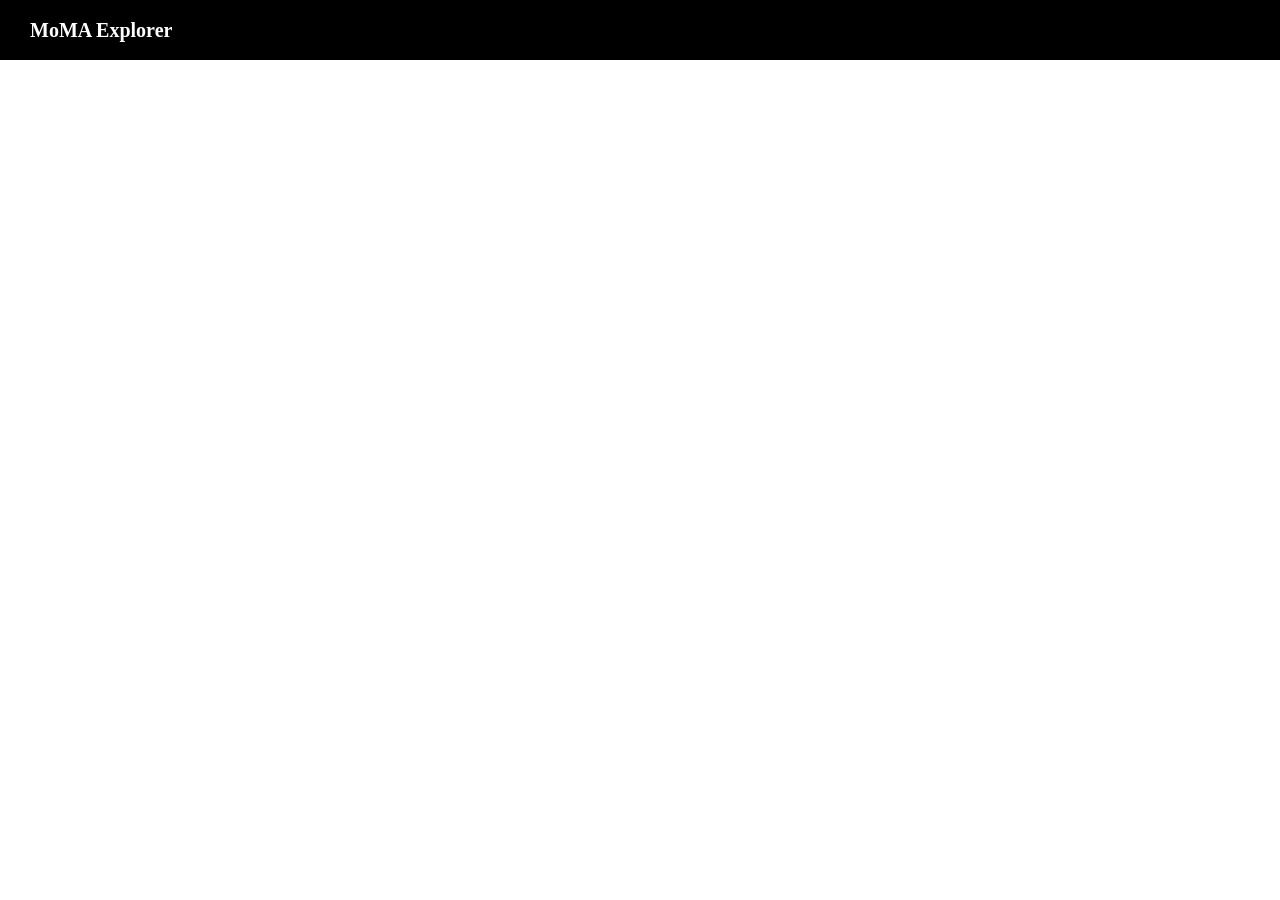
==== artist.html @ 9fc9b80a "started on the map" ====
<!DOCTYPE html>
<html>
<head>
  <title>Artist</title>
  <link rel="stylesheet" href="css/style.css">
</head>

<body>

<nav class="navbar">
  <a href="index.html" class="logo">MoMA Explorer</a>
</nav>

<div class="main">
  <h1 id="name"></h1>
  <div id="works"></div>
</div>

<script src="js/artist.js"></script>

</body>
</html>
---- css/style.css ----
body {
  margin: 0;
  font-family: serif;
}

/* NAVBAR */
.navbar {
  position: fixed;
  top: 0;
  left: 0;
  width: 100%;
  height: 60px;

  background-color: black;

  display: flex;
  align-items: center;

  padding: 0 30px;
}

/* navbar text */
.navbar a {
  color: white;
  text-decoration: none;
  font-size: 20px;
  font-weight: bold;
}

/* MAIN CONTENT */
.main {
  margin-top: 60px;
  padding: 40px;
  text-align: center;
}

/* BUTTON CONTAINER */
.buttons {
  display: flex;
  justify-content: center;
  gap: 30px;
  margin-top: 80px;
}

.buttons a {
  background-color: black;
  color: white;
  padding: 15px 25px;
  border-radius: 8px;
  text-decoration: none;
  font-weight: bold;
}

.buttons a:hover {
  background-color: #444;
}


.logo {
  color: white;
  text-decoration: none;
  font-size: 22px;
  font-weight: bold;
}

.logo:hover {
  color: #ccc;
}

#map {
  width: 80%;
  height: 70vh;
  margin: 20px auto; /* THIS centers it */
}

#country-list {
  width: 70%;
  margin: 20px auto;
  text-align: left;
  background: #f9f9f9;
  padding: 15px;
  border-radius: 8px;
  max-height: 200px;
  overflow-y: auto;
}
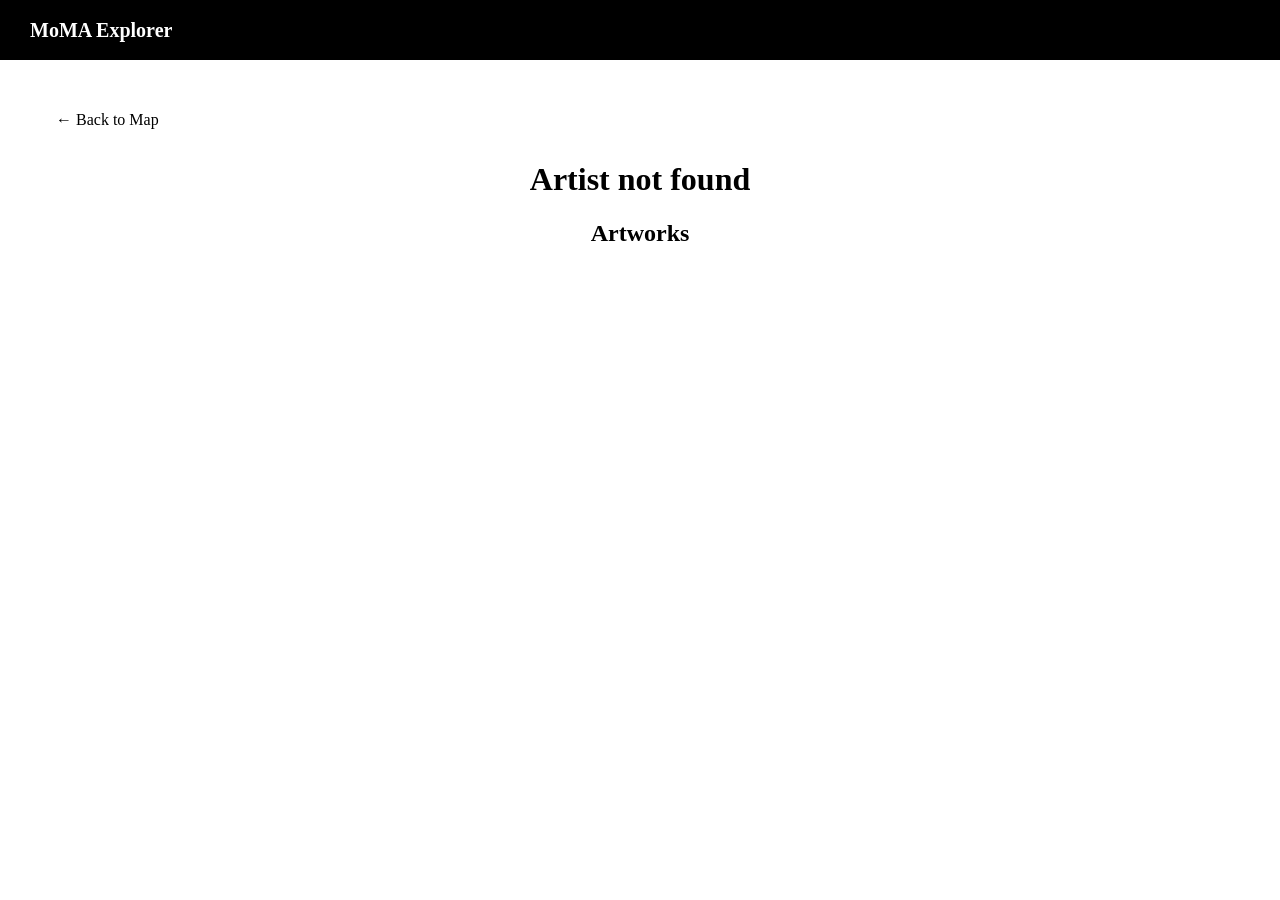
==== commit a30e1c90: "added some stuff" ====
--- a/artist.html
+++ b/artist.html
@@ -12,11 +12,20 @@
 </nav>
 
 <div class="main">
+
+  <button class="back-link">← Back</button>
+
   <h1 id="name"></h1>
+
+  <div id="details"></div>
+
+  <h2>Artworks</h2>
+  <p id="works-count"></p>
   <div id="works"></div>
+
 </div>
 
 <script src="js/artist.js"></script>
 
 </body>
-</html>
+</html>
--- a/css/style.css
+++ b/css/style.css
@@ -2,7 +2,27 @@
   margin: 0;
   font-family: serif;
 }
-
+/* HOMEPAGE BUTTONS */
+.buttons {
+  display: flex;
+  justify-content: center;
+  gap: 30px;
+  margin-top: 80px;
+}
+
+.buttons a {
+  background-color: black;
+  color: white;
+  padding: 15px 25px;
+  border-radius: 8px;
+  text-decoration: none;
+  font-weight: bold;
+  display: inline-block;
+}
+
+.buttons a:hover {
+  background-color: #444;
+}
 /* NAVBAR */
 .navbar {
   position: fixed;
@@ -10,12 +30,9 @@
   left: 0;
   width: 100%;
   height: 60px;
-
-  background-color: black;
-
+  background-color: black;
   display: flex;
   align-items: center;
-
   padding: 0 30px;
 }
 
@@ -25,6 +42,14 @@
   text-decoration: none;
   font-size: 20px;
   font-weight: bold;
+}
+
+.logo {
+  font-size: 22px;
+}
+
+.logo:hover {
+  color: #ccc;
 }
 
 /* MAIN CONTENT */
@@ -34,52 +59,229 @@
   text-align: center;
 }
 
-/* BUTTON CONTAINER */
-.buttons {
-  display: flex;
-  justify-content: center;
+/* === NEW LAYOUT === */
+.explorer-layout {
+  display: flex;
   gap: 30px;
-  margin-top: 80px;
-}
-
-.buttons a {
-  background-color: black;
-  color: white;
-  padding: 15px 25px;
-  border-radius: 8px;
-  text-decoration: none;
-  font-weight: bold;
-}
-
-.buttons a:hover {
-  background-color: #444;
-}
-
-
-.logo {
-  color: white;
-  text-decoration: none;
-  font-size: 22px;
-  font-weight: bold;
-}
-
-.logo:hover {
-  color: #ccc;
-}
-
+  width: 90%;
+  margin: 20px 0;   /* removes centering */
+  padding-left: 5px; /* slight spacing from edge */
+  align-items: flex-start;
+}
+
+/* SIDEBAR */
+.sidebar {
+  width: 18%;
+  background: #f4f4f4;
+  padding: 0px;
+  border-radius: 10px;
+  text-align: left; /* override center */
+}
+
+/* button ONLY in sidebar */
+.sidebar button {
+  width: 90%;
+  padding: 10px;
+  font-weight: bold;
+  margin: 10px;
+  cursor: pointer;
+}
+.sidebar label {
+  display: block;
+  font-weight: bold;
+  margin-top: 10px;
+  margin-bottom: 5px;
+}
+
+.sidebar select {
+  width: 60%;
+  padding: 0px;
+  margin-bottom: 10px;
+  font-family: serif;
+}
+/* MAP */
 #map {
-  width: 80%;
+  width: 90%;
   height: 70vh;
-  margin: 20px auto; /* THIS centers it */
-}
-
+}
+
+/* COUNTRY LIST */
 #country-list {
-  width: 70%;
-  margin: 20px auto;
-  text-align: left;
+  width: 100%;
+  margin-top: 10px;
+  max-height: 60vh;
+  overflow-y: auto;
   background: #f9f9f9;
-  padding: 15px;
-  border-radius: 8px;
-  max-height: 200px;
-  overflow-y: auto;
-}
+  padding: 10px;
+  border-radius: 8px;
+}
+
+
+/* SIDEBAR COUNTRY LINKS */
+
+.country-block {
+  margin-bottom: 12px;
+}
+
+.country-link {
+  display: block;
+  color: black;
+  font-weight: bold;
+  text-decoration: none;
+  padding: 6px;
+}
+
+.country-link:hover {
+  background-color: black;
+  color: white;
+}
+
+.subsection-list {
+  margin-left: 15px;
+  margin-top: 4px;
+}
+
+.subsection-link {
+  display: block;
+  color: #444;
+  text-decoration: none;
+  font-size: 14px;
+  padding: 4px 6px;
+}
+
+.subsection-link:hover {
+  background-color: #ddd;
+}
+
+
+/* COUNTRY PAGE */
+
+.subgroup-container {
+  display: flex;
+  flex-direction: column;
+  gap: 12px;
+  max-width: 500px;
+  margin: 30px auto;
+}
+
+.subgroup-card {
+  display: block;
+  background-color: #f4f4f4;
+  color: black;
+  text-decoration: none;
+  padding: 15px 20px;
+  border-radius: 8px;
+  border: 1px solid #ddd;
+  font-weight: bold;
+}
+
+.subgroup-card:hover {
+  background-color: black;
+  color: white;
+}
+
+.artist-list-item {
+  max-width: 500px;
+  margin: 8px auto;
+  padding: 10px;
+  background-color: #f7f7f7;
+  border-radius: 6px;
+}
+
+.artist-list-item:hover {
+  background-color: #e0e0e0;
+}
+
+.back-link {
+  display: flex;              /*  turn it into a flex container */
+  align-items: center;        /*  vertical centering FIX */
+  justify-content: center;    /*  horizontal centering */
+
+  height: 40px;               /*  gives stable vertical space */
+  padding: 0 16px;            /*  remove vertical padding */
+
+  background: none;
+  border: none;
+  font-family: serif;
+  font-size: 16px;
+
+  cursor: pointer;
+  line-height: 1;             /*  removes extra text spacing */
+}
+
+.back-link:hover {
+  text-decoration: underline;
+}
+
+.back-container {
+  position: static;      /* ✅ removes fixed positioning */
+  margin-bottom: 20px;   /* spacing below button */
+  text-align: left;      /* ✅ aligns left */
+}
+
+
+#timeline {
+  max-width: 800px;
+  margin: 0 auto;
+}
+
+.decade-section {
+  margin-bottom: 40px;
+}
+
+.decade-section h2 {
+  border-bottom: 2px solid black;
+  padding-bottom: 5px;
+}
+
+.artist-list {
+  display: flex;
+  flex-direction: column;
+  gap: 6px;
+}
+
+#works {
+  display: grid;
+
+  grid-template-columns: repeat(3, 1fr);  /* ✅ 2 per row */
+
+  gap: 20px;
+  margin-top: 20px;
+  padding-bottom: 80px;
+}
+
+
+.art-card img {
+  width: 100%;
+  height: 160px;        /* ✅ smaller + consistent */
+  object-fit: contain;  /* ✅ keeps full artwork visible */
+  border-radius: 6px;
+  background: white;
+}
+
+.art-card {
+  background: #f9f9f9;
+  padding: 10px;
+  border-radius: 8px;
+  text-align: center;
+}
+
+.decade-button {
+  width: 100%;
+  text-align: center;
+  padding: 10px 14px;
+  margin-top: 10px;
+  border: 1px solid #ccc;
+  background-color: #f5f5f5;
+  cursor: pointer;
+  
+  font-family: "Georgia", "Times New Roman", serif;
+  font-size: 1.5rem;
+  letter-spacing: 1px;
+
+  border-radius: 6px;
+}
+
+.decade-button:hover {
+  background-color: #e0e0e0;
+}
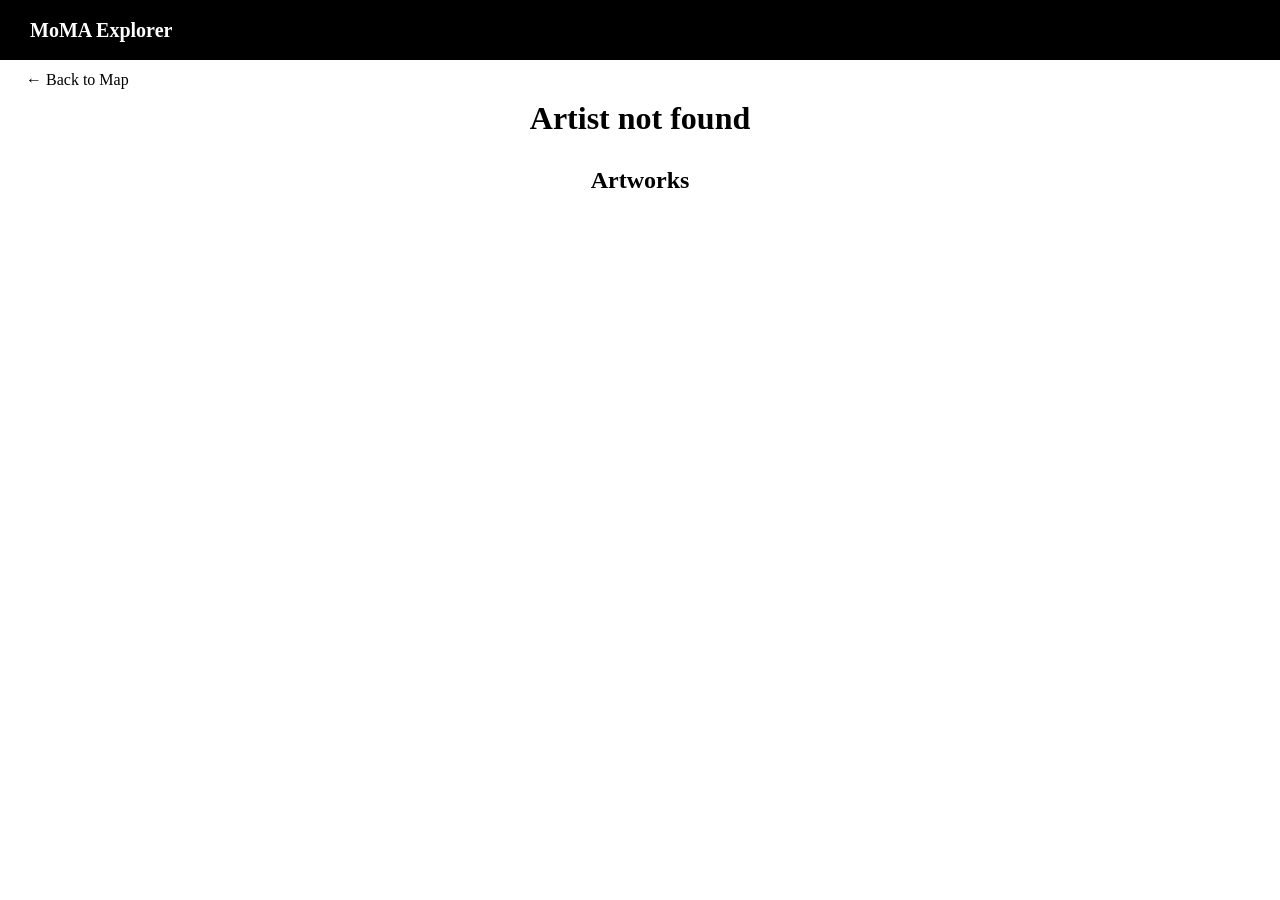
==== commit f8349dfc: "country alias and formatting" ====
--- a/artist.html
+++ b/artist.html
@@ -13,19 +13,31 @@
 
 <div class="main">
 
-  <button class="back-link">← Back</button>
+  <!-- ✅ BACK BUTTON (outside content, always left) -->
+  <button class="back-global back-link">← Back</button>
 
-  <h1 id="name"></h1>
+  <div class="content-container">
 
-  <div id="details"></div>
+    <h1 class="page-title" id="name"></h1>
 
-  <h2>Artworks</h2>
-  <p id="works-count"></p>
-  <div id="works"></div>
+    <p class="page-blurb" id="artist-blurb"></p>
+
+    <div id="details"></div>
+
+    <h2>Artworks</h2>
+    <p id="works-count"></p>
+    <div id="works"></div>
+
+  </div>
 
 </div>
 
 <script src="js/artist.js"></script>
 
+<div id="image-modal" class="image-modal">
+  <span class="close-modal">&times;</span>
+  <img id="modal-image" />
+</div>
+
 </body>
 </html>
--- a/css/style.css
+++ b/css/style.css
@@ -2,6 +2,7 @@
   margin: 0;
   font-family: serif;
 }
+
 /* HOMEPAGE BUTTONS */
 .buttons {
   display: flex;
@@ -23,6 +24,7 @@
 .buttons a:hover {
   background-color: #444;
 }
+
 /* NAVBAR */
 .navbar {
   position: fixed;
@@ -36,7 +38,6 @@
   padding: 0 30px;
 }
 
-/* navbar text */
 .navbar a {
   color: white;
   text-decoration: none;
@@ -56,16 +57,63 @@
 .main {
   margin-top: 60px;
   padding: 40px;
-  text-align: center;
-}
-
-/* === NEW LAYOUT === */
+}
+
+/* ✅ centered content column */
+.content-container {
+  max-width: 700px;
+  margin: 0 auto;
+  text-align: center;
+}
+
+/* ✅ HEADER ROW (THIS FIXES YOUR ALIGNMENT) */
+.header-row {
+  position: relative;
+  display: block;
+  margin-bottom: 10px;
+}
+
+/* back button aligned to left of content column */
+.back-link {
+  position: absolute;
+  left: 0;
+  top: 50%;
+  transform: translateY(-50%);
+
+  background: none;
+  border: none;
+  font-family: serif;
+  font-size: 16px;
+  cursor: pointer;
+  text-align: left;
+}
+
+.back-link:hover {
+  text-decoration: underline;
+}
+
+/* centered title */
+.page-title {
+  margin: 0;
+  text-align: center;
+}
+
+/* blurb under title */
+.page-blurb {
+  max-width: 600px;
+  margin: 10px auto 30px auto;
+  font-size: 15px;
+  color: #444;
+  line-height: 1.5;
+}
+
+/* === MAP LAYOUT === */
 .explorer-layout {
   display: flex;
   gap: 30px;
   width: 90%;
-  margin: 20px 0;   /* removes centering */
-  padding-left: 5px; /* slight spacing from edge */
+  margin: 20px 0;
+  padding-left: 5px;
   align-items: flex-start;
 }
 
@@ -73,12 +121,10 @@
 .sidebar {
   width: 18%;
   background: #f4f4f4;
-  padding: 0px;
   border-radius: 10px;
-  text-align: left; /* override center */
-}
-
-/* button ONLY in sidebar */
+  text-align: left;
+}
+
 .sidebar button {
   width: 90%;
   padding: 10px;
@@ -86,6 +132,7 @@
   margin: 10px;
   cursor: pointer;
 }
+
 .sidebar label {
   display: block;
   font-weight: bold;
@@ -95,10 +142,10 @@
 
 .sidebar select {
   width: 60%;
-  padding: 0px;
   margin-bottom: 10px;
   font-family: serif;
 }
+
 /* MAP */
 #map {
   width: 90%;
@@ -116,9 +163,7 @@
   border-radius: 8px;
 }
 
-
-/* SIDEBAR COUNTRY LINKS */
-
+/* COUNTRY LINKS */
 .country-block {
   margin-bottom: 12px;
 }
@@ -153,9 +198,7 @@
   background-color: #ddd;
 }
 
-
 /* COUNTRY PAGE */
-
 .subgroup-container {
   display: flex;
   flex-direction: column;
@@ -180,90 +223,28 @@
   color: white;
 }
 
+#filtered-artist-list {
+  display: grid;
+  grid-template-columns: repeat(2, 1fr);  /* 2 per row */
+  gap: 15px;
+  margin-top: 20px;
+}
+
 .artist-list-item {
-  max-width: 500px;
-  margin: 8px auto;
-  padding: 10px;
+  padding: 12px;
   background-color: #f7f7f7;
-  border-radius: 6px;
+  border-radius: 8px;
+  text-align: center;
+  cursor: pointer;
 }
 
 .artist-list-item:hover {
   background-color: #e0e0e0;
 }
-
-.back-link {
-  display: flex;              /*  turn it into a flex container */
-  align-items: center;        /*  vertical centering FIX */
-  justify-content: center;    /*  horizontal centering */
-
-  height: 40px;               /*  gives stable vertical space */
-  padding: 0 16px;            /*  remove vertical padding */
-
-  background: none;
-  border: none;
-  font-family: serif;
-  font-size: 16px;
-
-  cursor: pointer;
-  line-height: 1;             /*  removes extra text spacing */
-}
-
-.back-link:hover {
-  text-decoration: underline;
-}
-
-.back-container {
-  position: static;      /* ✅ removes fixed positioning */
-  margin-bottom: 20px;   /* spacing below button */
-  text-align: left;      /* ✅ aligns left */
-}
-
-
+/* TIMELINE */
 #timeline {
   max-width: 800px;
   margin: 0 auto;
-}
-
-.decade-section {
-  margin-bottom: 40px;
-}
-
-.decade-section h2 {
-  border-bottom: 2px solid black;
-  padding-bottom: 5px;
-}
-
-.artist-list {
-  display: flex;
-  flex-direction: column;
-  gap: 6px;
-}
-
-#works {
-  display: grid;
-
-  grid-template-columns: repeat(3, 1fr);  /* ✅ 2 per row */
-
-  gap: 20px;
-  margin-top: 20px;
-  padding-bottom: 80px;
-}
-
-
-.art-card img {
-  width: 100%;
-  height: 160px;        /* ✅ smaller + consistent */
-  object-fit: contain;  /* ✅ keeps full artwork visible */
-  border-radius: 6px;
-  background: white;
-}
-
-.art-card {
-  background: #f9f9f9;
-  padding: 10px;
-  border-radius: 8px;
-  text-align: center;
 }
 
 .decade-button {
@@ -274,14 +255,83 @@
   border: 1px solid #ccc;
   background-color: #f5f5f5;
   cursor: pointer;
-  
+
   font-family: "Georgia", "Times New Roman", serif;
   font-size: 1.5rem;
   letter-spacing: 1px;
-
   border-radius: 6px;
 }
 
 .decade-button:hover {
   background-color: #e0e0e0;
 }
+
+/* ART GRID */
+#works {
+  display: grid;
+  grid-template-columns: repeat(3, 1fr);
+  gap: 20px;
+  margin-top: 20px;
+  padding-bottom: 80px;
+}
+
+.art-card img {
+  width: 100%;
+  height: 160px;
+  object-fit: contain;
+  border-radius: 6px;
+  background: white;
+  cursor: zoom-in;
+}
+
+.art-card {
+  background: #f9f9f9;
+  padding: 10px;
+  border-radius: 8px;
+  text-align: center;
+}
+
+/* IMAGE MODAL */
+.image-modal {
+  display: none;
+  position: fixed;
+  z-index: 999;
+  left: 0;
+  top: 0;
+  width: 100%;
+  height: 100%;
+  background-color: rgba(0, 0, 0, 0.85);
+  justify-content: center;
+  align-items: center;
+}
+
+.image-modal img {
+  max-width: 90%;
+  max-height: 90%;
+  border-radius: 8px;
+  background: white;
+}
+
+.close-modal {
+  position: absolute;
+  top: 20px;
+  right: 30px;
+  color: white;
+  font-size: 30px;
+  cursor: pointer;
+}
+
+.back-global {
+  position: absolute;
+  left: 20px;   /* ✅ true left edge */
+  top: 80px;    /* ✅ below navbar */
+
+  font-size: 16px;
+  background: none;
+  border: none;
+  cursor: pointer;
+}
+
+.back-global:hover {
+  text-decoration: underline;
+}
